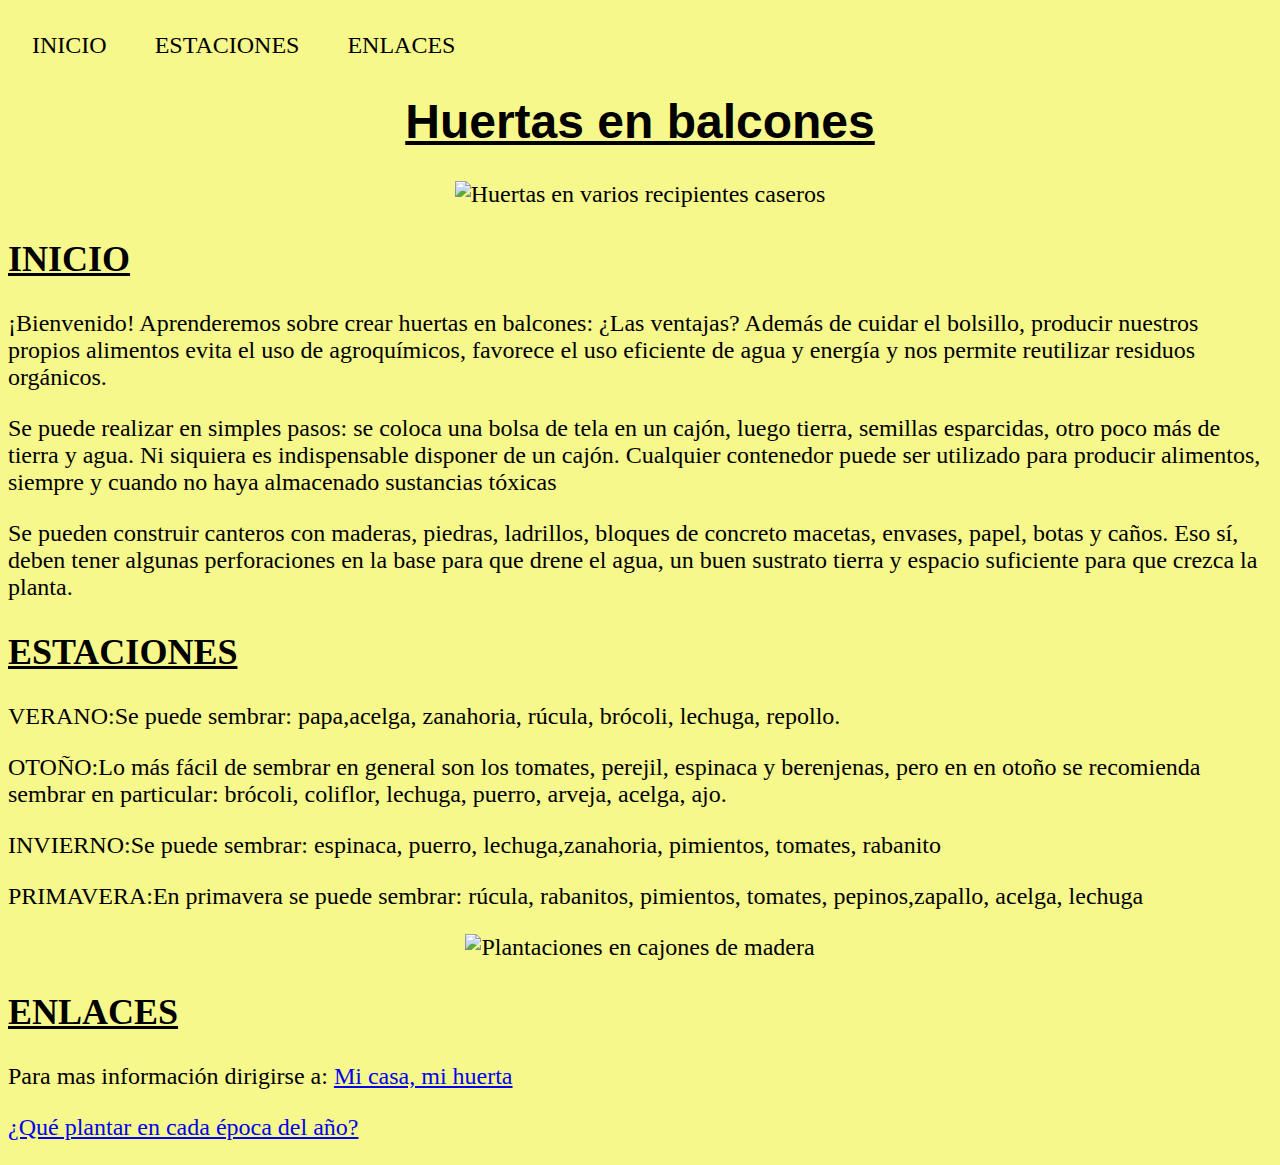
==== prueba2html.html @ 9160e02d "update" ====
<!DOCTYPE html>
<!--esto es un doc con formato html-->
<html lang="es">
  <!-- inicio de documento html-->
  <head>
    <title>Huertas</title>
  </head>
  <link rel="stylesheet" href="miestilo.css" />
  <body>
    <header>
    <!-- Menú de navegación del sitio -->

    <div class="main-content">
      <div class="menu">
		     
      <nav>
        <ul>
          <li><a href="#inicio" >INICIO</a></li>
          <li><a href="#estaciones" >ESTACIONES</a></li>
          <li><a href="#enlaces">ENLACES</a></li>
          <!--el # es para el click-->
        </ul>
      </nav>
      </div>
    </div>

    <!-- Contenido principal -->
 
    <div align="center">
    </br>
  </br>
      <h1 id="nombre">Huertas en balcones</h1>
    </div>

    <div align="center">
      <img
        src="C:\Users\Aldana\Desktop\GIT\uno\pruebaCLIP\imagenes_html\huerto-urbano.jpg"
        width="200em"
        height="200rem"
        alt="Huertas en varios recipientes caseros"
      />
    </div>
    </header>
    <section>
      <h2 id="inicio">INICIO</h2>
      <div class="contenedor-inicio">
               <div class="texto-inicio">
              <p>
      ¡Bienvenido! Aprenderemos sobre crear huertas en balcones: ¿Las ventajas?
      Además de cuidar el bolsillo, producir nuestros propios alimentos evita el
      uso de agroquímicos, favorece el uso eficiente de agua y energía y nos
      permite reutilizar residuos orgánicos.
    </p>

    <p>
      Se puede realizar en simples pasos: se coloca una bolsa de tela en un
      cajón, luego tierra, semillas esparcidas, otro poco más de tierra y agua.
      Ni siquiera es indispensable disponer de un cajón. Cualquier contenedor
      puede ser utilizado para producir alimentos, siempre y cuando no haya
      almacenado sustancias tóxicas
    </p>

    <p>
      Se pueden construir canteros con maderas, piedras, ladrillos, bloques de
      concreto macetas, envases, papel, botas y caños. Eso sí, deben tener
      algunas perforaciones en la base para que drene el agua, un buen sustrato
      tierra y espacio suficiente para que crezca la planta.
      
      <!-- Firma y fecha de la página, ¡sólo por cortesía! -->
    </p>           
        </div>
      </div>
    </section>
    
    <section>
      <h2 id="estaciones">ESTACIONES</h2>
      <div class="contenedor-estaciones">
               <div class="texto-estaciones">
                <ul>     
                  <li>VERANO:</li>
                  <p>Se puede sembrar: papa,acelga, zanahoria, rúcula, brócoli, lechuga, repollo.</p>
                  <li>OTOÑO:</li>
                  <p>Lo más fácil de sembrar en general son los tomates, 
                      perejil, espinaca y berenjenas, pero en en otoño se recomienda sembrar en particular: 
                      brócoli, coliflor, lechuga, puerro, arveja, acelga, ajo.
                  </p>
                  <li>INVIERNO:</li>
                  <p>Se puede sembrar: espinaca, puerro, lechuga,zanahoria, pimientos, tomates, rabanito </p>
                  <li>PRIMAVERA:</li>
                  <p>En primavera se puede sembrar: rúcula, rabanitos, pimientos, tomates, pepinos,zapallo, acelga, lechuga</p>
              </ul>
            
        </div>
      </div>
    </section>

    <div align="center">
      <img
        src="C:\Users\Aldana\Desktop\GIT\uno\pruebaCLIP\imagenes_html\mesa-cultivo-madera.jpg"
        width="200em"
        height="200rem"
        alt="Plantaciones en cajones de madera"
      />
    </div>
    <section>
      <h2 id="enlaces">ENLACES</h2>
      <div class="contenedor-enlaces">
               <div class="texto-enlaces">
              <p>
      Para mas información dirigirse a: 
        <a href=https://www.magyp.gob.ar/sitio/areas/nuestra-huerta/pdf/mi-casa-mi-huerta.pdf target="_blank">Mi casa, mi huerta</a> </p>
        <a href=https://www.bioguia.com/ambiente/que-vegetales-plantar-en-cada-estacion-del-ano_29288932.html target="_blank">¿Qué plantar en cada época del año?</a>
        </p>
  </section>
  </body>
</html>
---- miestilo.css ----
/* Textos*/
body {
  color: rgb(0, 0, 0);
  background-color: #f6f88c;
}
body {
  font-family: Georgia, "Sans-serif", Times, serif;
  color: rgb(0, 0, 0);
  background-color: #f6f88c;
  font-size: x-large;
}
h1 {
  font-family: Helvetica, Geneva, Arial, SunSans-Regular, sans-serif;
}
h1 {
  text-decoration: underline;
}
h2 {
  text-decoration: underline;
}
/*tablas*/
table,
th,
td {
  border: 1px solid black;
  border-collapse: collapse;
}
th,
td {
  padding: 10px;
}
thead {
  background: #051727;
  color: #fff;
}
/*NAVEGADOR*/
ul {
  list-style-type: none;

  margin: 0px;
  padding: 0px;
}
li {
  float: left;
}
li a {
  display: block;
  color: rgb(0, 0, 0);
  text-align: left;
  padding: 1em 1em;
  text-decoration: none;
}

li a:hover {
  background-color: rgb(169, 170, 241);
}
li {
  text-decoration-line: underline;
  text-align: left;

  text-decoration: none;
}
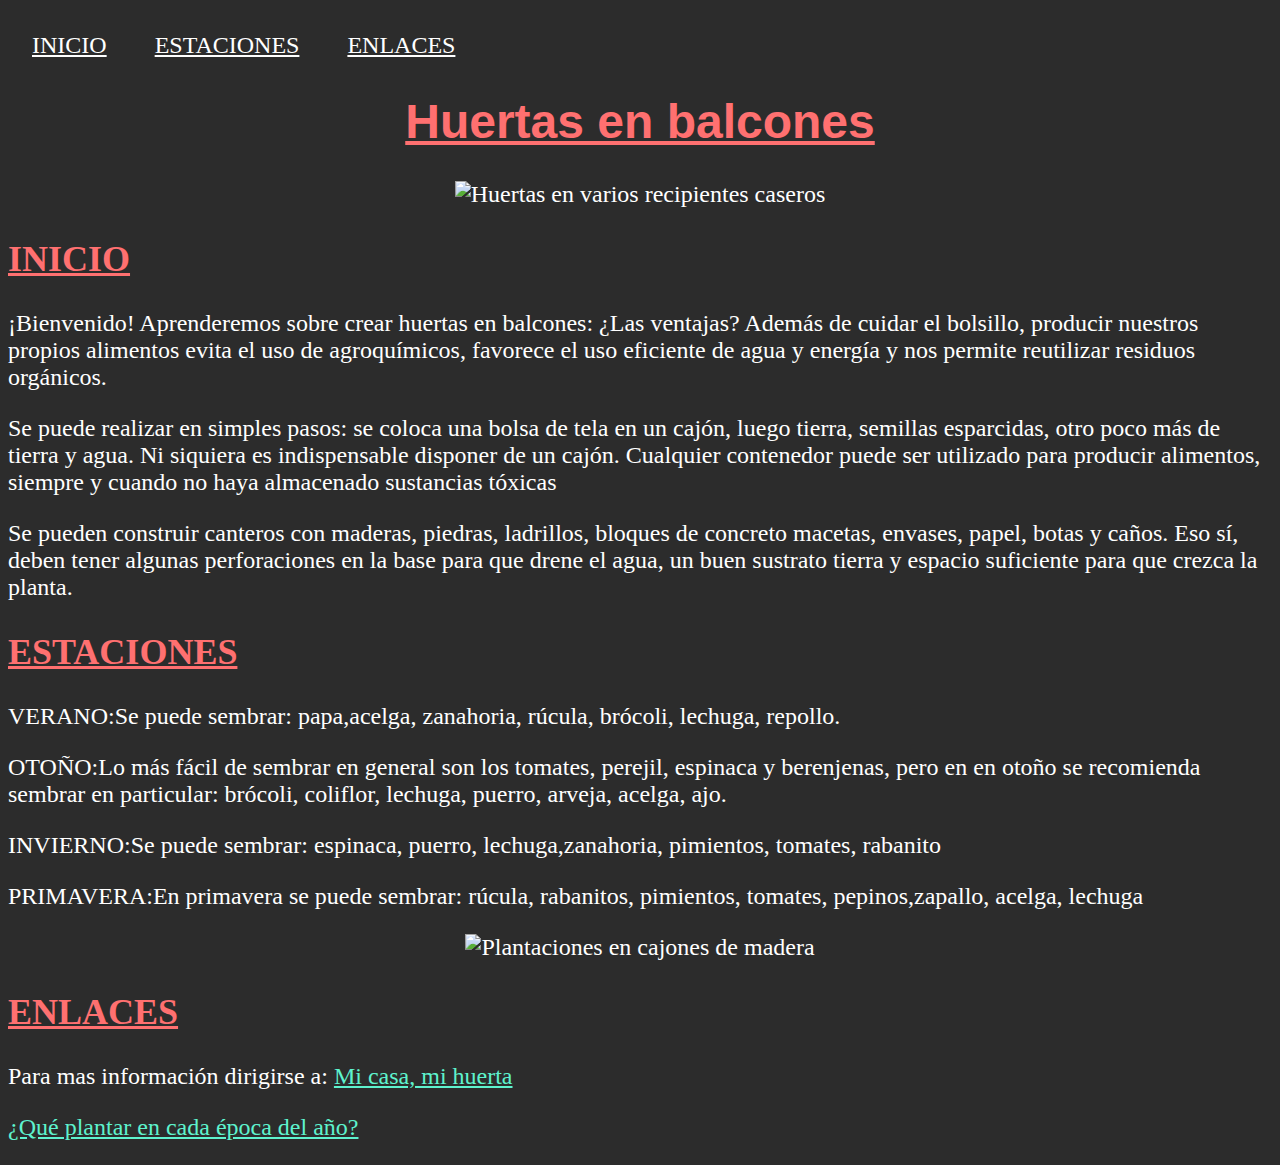
==== commit 946332ad: "update" ====
--- a/prueba2html.html
+++ b/prueba2html.html
@@ -5,7 +5,7 @@
   <head>
     <title>Huertas</title>
   </head>
-  <link rel="stylesheet" href="miestilo.css" />
+  <link rel="stylesheet" href="miestilo2.css" />
   <body>
     <header>
     <!-- Menú de navegación del sitio -->
@@ -108,8 +108,9 @@
                <div class="texto-enlaces">
               <p>
       Para mas información dirigirse a: 
-        <a href=https://www.magyp.gob.ar/sitio/areas/nuestra-huerta/pdf/mi-casa-mi-huerta.pdf target="_blank">Mi casa, mi huerta</a> </p>
-        <a href=https://www.bioguia.com/ambiente/que-vegetales-plantar-en-cada-estacion-del-ano_29288932.html target="_blank">¿Qué plantar en cada época del año?</a>
+
+        <a href=https://www.magyp.gob.ar/sitio/areas/nuestra-huerta/pdf/mi-casa-mi-huerta.pdf target="_blank" style="color:#5ef3ce;">Mi casa, mi huerta</a> </p>
+        <a href=https://www.bioguia.com/ambiente/que-vegetales-plantar-en-cada-estacion-del-ano_29288932.html target="_blank" style="color:#5ef3ce;">¿Qué plantar en cada época del año?</a>
         </p>
   </section>
   </body>
--- a/miestilo2.css
+++ b/miestilo2.css
@@ -0,0 +1,50 @@
+/* Textos*/
+body {
+  color: rgb(0, 0, 0);
+  background-color: #f6f88c00;
+}
+body {
+  font-family: Georgia, "Sans-serif", Times, serif;
+  color: rgb(255, 255, 255);
+  background-color: #2c2c2c;
+  font-size: x-large;
+}
+h1 {
+  font-family: Helvetica, Geneva, Arial, SunSans-Regular, sans-serif;
+  color: rgb(255, 112, 112);
+}
+h1 {
+  text-decoration: underline;
+}
+h2 {
+  text-decoration: underline;
+  color: rgb(255, 112, 112);
+}
+ul {
+  list-style-type: none;
+
+  margin: 0px;
+  padding: 0px;
+}
+li {
+  float: left;
+}
+li a {
+  display: block;
+  color: rgb(255, 255, 255);
+  text-align: left;
+  padding: 1em 1em;
+  text-decoration: none;
+  text-decoration: underline;
+}
+
+li a:hover {
+  background-color: rgb(184, 104, 0);
+  text-decoration: underline;
+}
+li {
+  text-decoration-line: underline;
+  text-align: left;
+
+  text-decoration: none;
+}
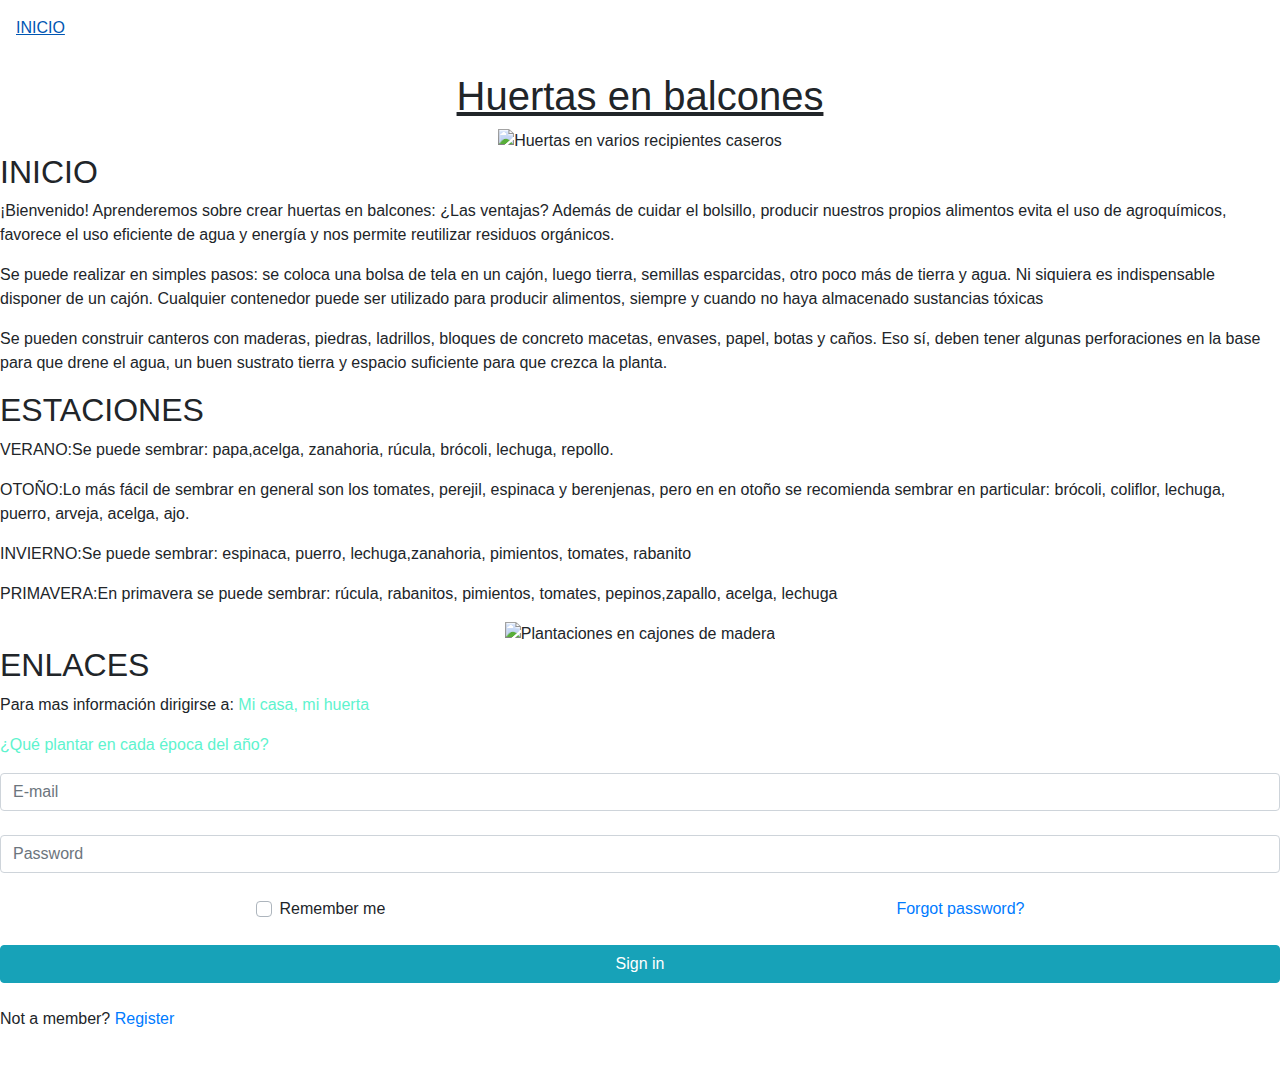
==== commit a8c84f66: "update" ====
--- a/prueba2html.html
+++ b/prueba2html.html
@@ -1,3 +1,18 @@
+<!DOCTYPE html>
+<html lang="en">
+<head>
+  <title>Bootstrap Example</title>
+  <meta charset="utf-8">
+  <meta name="viewport" content="width=device-width, initial-scale=1">
+  <link rel="stylesheet" href="https://maxcdn.bootstrapcdn.com/bootstrap/4.5.2/css/bootstrap.min.css">
+  <script src="https://ajax.googleapis.com/ajax/libs/jquery/3.5.1/jquery.min.js"></script>
+  <script src="https://cdnjs.cloudflare.com/ajax/libs/popper.js/1.16.0/umd/popper.min.js"></script>
+  <script src="https://maxcdn.bootstrapcdn.com/bootstrap/4.5.2/js/bootstrap.min.js"></script>
+</head>
+<body>
+
+
+
 <!DOCTYPE html>
 <!--esto es un doc con formato html-->
 <html lang="es">
@@ -9,24 +24,25 @@
   <body>
     <header>
     <!-- Menú de navegación del sitio -->
-
-    <div class="main-content">
-      <div class="menu">
-		     
-      <nav>
-        <ul>
-          <li><a href="#inicio" >INICIO</a></li>
-          <li><a href="#estaciones" >ESTACIONES</a></li>
-          <li><a href="#enlaces">ENLACES</a></li>
-          <!--el # es para el click-->
-        </ul>
-      </nav>
+      <div class="main-content">
+        <div class="menu">
+           
+        <nav>
+          <ul>
+            <li><a href="#inicio" >INICIO</a></li>
+            <li><a href="#estaciones" >ESTACIONES</a></li>
+            <li><a href="#enlaces">ENLACES</a></li>
+            <!--el # es para el click-->
+          </ul>
+        </nav>
+        </div>
       </div>
-    </div>
+   
 
     <!-- Contenido principal -->
  
     <div align="center">
+    </br>
     </br>
   </br>
       <h1 id="nombre">Huertas en balcones</h1>
@@ -40,7 +56,7 @@
         alt="Huertas en varios recipientes caseros"
       />
     </div>
-    </header>
+  </header>
     <section>
       <h2 id="inicio">INICIO</h2>
       <div class="contenedor-inicio">
@@ -115,3 +131,65 @@
   </section>
   </body>
 </html>
+
+      <!-- Email -->
+      <input
+        type="email"
+        id="defaultLoginFormEmail"
+        class="form-control mb-4"
+        placeholder="E-mail"
+      />
+
+      <!-- Password -->
+      <input
+        type="password"
+        id="defaultLoginFormPassword"
+        class="form-control mb-4"
+        placeholder="Password"
+      />
+
+      <div class="d-flex justify-content-around">
+        <div>
+          <!-- Remember me -->
+          <div class="custom-control custom-checkbox">
+            <input
+              type="checkbox"
+              class="custom-control-input"
+              id="defaultLoginFormRemember"
+            />
+            <label class="custom-control-label" for="defaultLoginFormRemember"
+              >Remember me</label
+            >
+          </div>
+        </div>
+        <div>
+          <!-- Forgot password -->
+          <a href="">Forgot password?</a>
+        </div>
+      </div>
+
+      <!-- Sign in button -->
+      <button class="btn btn-info btn-block my-4" type="submit">Sign in</button>
+
+      <!-- Register -->
+      <p>
+        Not a member?
+        <a href="">Register</a>
+      </p>
+
+      <a href="#" class="mx-2" role="button"
+        ><i class="fab fa-facebook-f light-blue-text"></i
+      ></a>
+      <a href="#" class="mx-2" role="button"
+        ><i class="fab fa-twitter light-blue-text"></i
+      ></a>
+      <a href="#" class="mx-2" role="button"
+        ><i class="fab fa-linkedin-in light-blue-text"></i
+      ></a>
+      <a href="#" class="mx-2" role="button"
+        ><i class="fab fa-github light-blue-text"></i
+      ></a>
+    </form>
+    <!-- Default form login -->
+  </body>
+</html>--- a/miestilo2.css
+++ b/miestilo2.css
@@ -1,8 +1,9 @@
 /* Textos*/
+
 body {
-  color: rgb(0, 0, 0);
-  background-color: #f6f88c00;
-}
+  style="opacity: 0.15; background-color: rgb(255, 255, 255);">
+
+
 body {
   font-family: Georgia, "Sans-serif", Times, serif;
   color: rgb(255, 255, 255);
@@ -11,15 +12,10 @@
 }
 h1 {
   font-family: Helvetica, Geneva, Arial, SunSans-Regular, sans-serif;
-  color: rgb(255, 112, 112);
+text-decoration: underline;
+
 }
-h1 {
-  text-decoration: underline;
-}
-h2 {
-  text-decoration: underline;
-  color: rgb(255, 112, 112);
-}
+
 ul {
   list-style-type: none;
 
@@ -38,10 +34,6 @@
   text-decoration: underline;
 }
 
-li a:hover {
-  background-color: rgb(184, 104, 0);
-  text-decoration: underline;
-}
 li {
   text-decoration-line: underline;
   text-align: left;
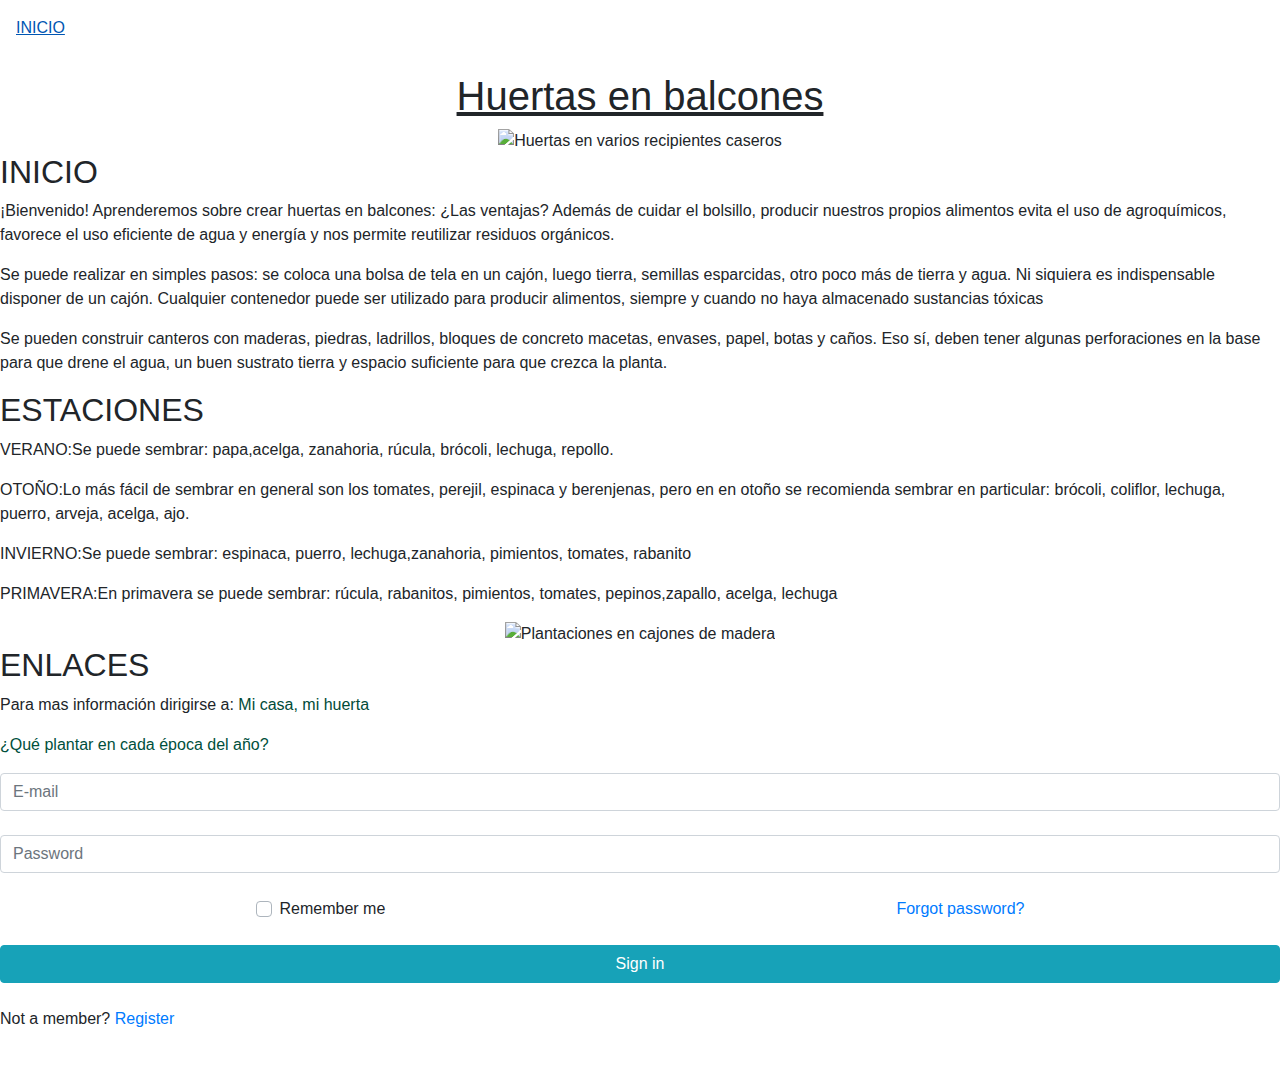
==== commit b2b94a42: "Add files via upload" ====
--- a/prueba2html.html
+++ b/prueba2html.html
@@ -1,195 +1,194 @@
-<!DOCTYPE html>
-<html lang="en">
-<head>
-  <title>Bootstrap Example</title>
-  <meta charset="utf-8">
-  <meta name="viewport" content="width=device-width, initial-scale=1">
-  <link rel="stylesheet" href="https://maxcdn.bootstrapcdn.com/bootstrap/4.5.2/css/bootstrap.min.css">
-  <script src="https://ajax.googleapis.com/ajax/libs/jquery/3.5.1/jquery.min.js"></script>
-  <script src="https://cdnjs.cloudflare.com/ajax/libs/popper.js/1.16.0/umd/popper.min.js"></script>
-  <script src="https://maxcdn.bootstrapcdn.com/bootstrap/4.5.2/js/bootstrap.min.js"></script>
-</head>
-<body>
-
-
-
-<!DOCTYPE html>
-<!--esto es un doc con formato html-->
-<html lang="es">
-  <!-- inicio de documento html-->
-  <head>
-    <title>Huertas</title>
-  </head>
-  <link rel="stylesheet" href="miestilo2.css" />
-  <body>
-    <header>
-    <!-- Menú de navegación del sitio -->
-      <div class="main-content">
-        <div class="menu">
-           
-        <nav>
-          <ul>
-            <li><a href="#inicio" >INICIO</a></li>
-            <li><a href="#estaciones" >ESTACIONES</a></li>
-            <li><a href="#enlaces">ENLACES</a></li>
-            <!--el # es para el click-->
-          </ul>
-        </nav>
-        </div>
-      </div>
-   
-
-    <!-- Contenido principal -->
- 
-    <div align="center">
-    </br>
-    </br>
-  </br>
-      <h1 id="nombre">Huertas en balcones</h1>
-    </div>
-
-    <div align="center">
-      <img
-        src="C:\Users\Aldana\Desktop\GIT\uno\pruebaCLIP\imagenes_html\huerto-urbano.jpg"
-        width="200em"
-        height="200rem"
-        alt="Huertas en varios recipientes caseros"
-      />
-    </div>
-  </header>
-    <section>
-      <h2 id="inicio">INICIO</h2>
-      <div class="contenedor-inicio">
-               <div class="texto-inicio">
-              <p>
-      ¡Bienvenido! Aprenderemos sobre crear huertas en balcones: ¿Las ventajas?
-      Además de cuidar el bolsillo, producir nuestros propios alimentos evita el
-      uso de agroquímicos, favorece el uso eficiente de agua y energía y nos
-      permite reutilizar residuos orgánicos.
-    </p>
-
-    <p>
-      Se puede realizar en simples pasos: se coloca una bolsa de tela en un
-      cajón, luego tierra, semillas esparcidas, otro poco más de tierra y agua.
-      Ni siquiera es indispensable disponer de un cajón. Cualquier contenedor
-      puede ser utilizado para producir alimentos, siempre y cuando no haya
-      almacenado sustancias tóxicas
-    </p>
-
-    <p>
-      Se pueden construir canteros con maderas, piedras, ladrillos, bloques de
-      concreto macetas, envases, papel, botas y caños. Eso sí, deben tener
-      algunas perforaciones en la base para que drene el agua, un buen sustrato
-      tierra y espacio suficiente para que crezca la planta.
-      
-      <!-- Firma y fecha de la página, ¡sólo por cortesía! -->
-    </p>           
-        </div>
-      </div>
-    </section>
-    
-    <section>
-      <h2 id="estaciones">ESTACIONES</h2>
-      <div class="contenedor-estaciones">
-               <div class="texto-estaciones">
-                <ul>     
-                  <li>VERANO:</li>
-                  <p>Se puede sembrar: papa,acelga, zanahoria, rúcula, brócoli, lechuga, repollo.</p>
-                  <li>OTOÑO:</li>
-                  <p>Lo más fácil de sembrar en general son los tomates, 
-                      perejil, espinaca y berenjenas, pero en en otoño se recomienda sembrar en particular: 
-                      brócoli, coliflor, lechuga, puerro, arveja, acelga, ajo.
-                  </p>
-                  <li>INVIERNO:</li>
-                  <p>Se puede sembrar: espinaca, puerro, lechuga,zanahoria, pimientos, tomates, rabanito </p>
-                  <li>PRIMAVERA:</li>
-                  <p>En primavera se puede sembrar: rúcula, rabanitos, pimientos, tomates, pepinos,zapallo, acelga, lechuga</p>
-              </ul>
-            
-        </div>
-      </div>
-    </section>
-
-    <div align="center">
-      <img
-        src="C:\Users\Aldana\Desktop\GIT\uno\pruebaCLIP\imagenes_html\mesa-cultivo-madera.jpg"
-        width="200em"
-        height="200rem"
-        alt="Plantaciones en cajones de madera"
-      />
-    </div>
-    <section>
-      <h2 id="enlaces">ENLACES</h2>
-      <div class="contenedor-enlaces">
-               <div class="texto-enlaces">
-              <p>
-      Para mas información dirigirse a: 
-
-        <a href=https://www.magyp.gob.ar/sitio/areas/nuestra-huerta/pdf/mi-casa-mi-huerta.pdf target="_blank" style="color:#5ef3ce;">Mi casa, mi huerta</a> </p>
-        <a href=https://www.bioguia.com/ambiente/que-vegetales-plantar-en-cada-estacion-del-ano_29288932.html target="_blank" style="color:#5ef3ce;">¿Qué plantar en cada época del año?</a>
-        </p>
-  </section>
-  </body>
-</html>
-
-      <!-- Email -->
-      <input
-        type="email"
-        id="defaultLoginFormEmail"
-        class="form-control mb-4"
-        placeholder="E-mail"
-      />
-
-      <!-- Password -->
-      <input
-        type="password"
-        id="defaultLoginFormPassword"
-        class="form-control mb-4"
-        placeholder="Password"
-      />
-
-      <div class="d-flex justify-content-around">
-        <div>
-          <!-- Remember me -->
-          <div class="custom-control custom-checkbox">
-            <input
-              type="checkbox"
-              class="custom-control-input"
-              id="defaultLoginFormRemember"
-            />
-            <label class="custom-control-label" for="defaultLoginFormRemember"
-              >Remember me</label
-            >
-          </div>
-        </div>
-        <div>
-          <!-- Forgot password -->
-          <a href="">Forgot password?</a>
-        </div>
-      </div>
-
-      <!-- Sign in button -->
-      <button class="btn btn-info btn-block my-4" type="submit">Sign in</button>
-
-      <!-- Register -->
-      <p>
-        Not a member?
-        <a href="">Register</a>
-      </p>
-
-      <a href="#" class="mx-2" role="button"
-        ><i class="fab fa-facebook-f light-blue-text"></i
-      ></a>
-      <a href="#" class="mx-2" role="button"
-        ><i class="fab fa-twitter light-blue-text"></i
-      ></a>
-      <a href="#" class="mx-2" role="button"
-        ><i class="fab fa-linkedin-in light-blue-text"></i
-      ></a>
-      <a href="#" class="mx-2" role="button"
-        ><i class="fab fa-github light-blue-text"></i
-      ></a>
-    </form>
-    <!-- Default form login -->
-  </body>
+<!DOCTYPE html>
+<html lang="en">
+<head>
+  <title>Bootstrap Example</title>
+  <meta charset="utf-8">
+  <meta name="viewport" content="width=device-width, initial-scale=1">
+  <link rel="stylesheet" href="https://maxcdn.bootstrapcdn.com/bootstrap/4.5.2/css/bootstrap.min.css">
+  <script src="https://ajax.googleapis.com/ajax/libs/jquery/3.5.1/jquery.min.js"></script>
+  <script src="https://cdnjs.cloudflare.com/ajax/libs/popper.js/1.16.0/umd/popper.min.js"></script>
+  <script src="https://maxcdn.bootstrapcdn.com/bootstrap/4.5.2/js/bootstrap.min.js"></script>
+</head>
+<body>
+
+
+<!DOCTYPE html>
+<!--esto es un doc con formato html-->
+<html lang="es">
+  <!-- inicio de documento html-->
+  <head>
+    <title>Huertas</title>
+  </head>
+  <link rel="stylesheet" href="miestilo2.css" />
+  <body>
+    <header>
+    <!-- Menú de navegación del sitio -->
+      <div class="main-content">
+        <div class="menu">
+           
+        <nav>
+          <ul>
+            <li><a href="#inicio" >INICIO</a></li>
+            <li><a href="#estaciones" >ESTACIONES</a></li>
+            <li><a href="#enlaces">ENLACES</a></li>
+            <!--el # es para el click-->
+          </ul>
+        </nav>
+        </div>
+      </div>
+   
+
+    <!-- Contenido principal -->
+ 
+    <div align="center">
+    </br>
+    </br>
+  </br>
+      <h1 id="nombre">Huertas en balcones</h1>
+    </div>
+
+    <div align="center">
+      <img
+        src="C:\Users\Aldana\Desktop\GIT\uno\pruebaCLIP\imagenes_html\huerto-urbano.jpg"
+        width="200em"
+        height="200rem"
+        alt="Huertas en varios recipientes caseros"
+      />
+    </div>
+  </header>
+    <section>
+      <h2 id="inicio">INICIO</h2>
+      <div class="contenedor-inicio">
+               <div class="texto-inicio">
+              <p>
+      ¡Bienvenido! Aprenderemos sobre crear huertas en balcones: ¿Las ventajas?
+      Además de cuidar el bolsillo, producir nuestros propios alimentos evita el
+      uso de agroquímicos, favorece el uso eficiente de agua y energía y nos
+      permite reutilizar residuos orgánicos.
+    </p>
+
+    <p>
+      Se puede realizar en simples pasos: se coloca una bolsa de tela en un
+      cajón, luego tierra, semillas esparcidas, otro poco más de tierra y agua.
+      Ni siquiera es indispensable disponer de un cajón. Cualquier contenedor
+      puede ser utilizado para producir alimentos, siempre y cuando no haya
+      almacenado sustancias tóxicas
+    </p>
+
+    <p>
+      Se pueden construir canteros con maderas, piedras, ladrillos, bloques de
+      concreto macetas, envases, papel, botas y caños. Eso sí, deben tener
+      algunas perforaciones en la base para que drene el agua, un buen sustrato
+      tierra y espacio suficiente para que crezca la planta.
+      
+      <!-- Firma y fecha de la página, ¡sólo por cortesía! -->
+    </p>           
+        </div>
+      </div>
+    </section>
+    
+    <section>
+      <h2 id="estaciones">ESTACIONES</h2>
+      <div class="contenedor-estaciones">
+               <div class="texto-estaciones">
+                <ul>     
+                  <li>VERANO:</li>
+                  <p>Se puede sembrar: papa,acelga, zanahoria, rúcula, brócoli, lechuga, repollo.</p>
+                  <li>OTOÑO:</li>
+                  <p>Lo más fácil de sembrar en general son los tomates, 
+                      perejil, espinaca y berenjenas, pero en en otoño se recomienda sembrar en particular: 
+                      brócoli, coliflor, lechuga, puerro, arveja, acelga, ajo.
+                  </p>
+                  <li>INVIERNO:</li>
+                  <p>Se puede sembrar: espinaca, puerro, lechuga,zanahoria, pimientos, tomates, rabanito </p>
+                  <li>PRIMAVERA:</li>
+                  <p>En primavera se puede sembrar: rúcula, rabanitos, pimientos, tomates, pepinos,zapallo, acelga, lechuga</p>
+              </ul>
+            
+        </div>
+      </div>
+    </section>
+
+    <div align="center">
+      <img
+        src="C:\Users\Aldana\Desktop\GIT\uno\pruebaCLIP\imagenes_html\mesa-cultivo-madera.jpg"
+        width="200em"
+        height="200rem"
+        alt="Plantaciones en cajones de madera"
+      />
+    </div>
+    <section>
+      <h2 id="enlaces">ENLACES</h2>
+      <div class="contenedor-enlaces">
+               <div class="texto-enlaces">
+              <p>
+      Para mas información dirigirse a: 
+
+        <a href=https://www.magyp.gob.ar/sitio/areas/nuestra-huerta/pdf/mi-casa-mi-huerta.pdf target="_blank"    style="color:#014b38;">Mi casa, mi huerta</a> </p>
+        <a href=https://www.bioguia.com/ambiente/que-vegetales-plantar-en-cada-estacion-del-ano_29288932.html target="_blank" style="color:#00503c;">¿Qué plantar en cada época del año?</a>
+        </p>
+  </section>
+  </body>
+</html>
+
+      <!-- Email -->
+      <input
+        type="email"
+        id="defaultLoginFormEmail"
+        class="form-control mb-4"
+        placeholder="E-mail"
+      />
+
+      <!-- Password -->
+      <input
+        type="password"
+        id="defaultLoginFormPassword"
+        class="form-control mb-4"
+        placeholder="Password"
+      />
+
+      <div class="d-flex justify-content-around">
+        <div>
+          <!-- Remember me -->
+          <div class="custom-control custom-checkbox">
+            <input
+              type="checkbox"
+              class="custom-control-input"
+              id="defaultLoginFormRemember"
+            />
+            <label class="custom-control-label" for="defaultLoginFormRemember"
+              >Remember me</label
+            >
+          </div>
+        </div>
+        <div>
+          <!-- Forgot password -->
+          <a href="">Forgot password? </a>
+        </div>
+      </div>
+
+      <!-- Sign in button -->
+      <button class="btn btn-info btn-block my-4" type="submit">Sign in</button>
+
+      <!-- Register -->
+      <p>
+        Not a member?
+        <a href="">Register</a>
+      </p>
+
+      <a href="#" class="mx-2" role="button"
+        ><i class="fab fa-facebook-f light-blue-text"></i
+      ></a>
+      <a href="#" class="mx-2" role="button"
+        ><i class="fab fa-twitter light-blue-text"></i
+      ></a>
+      <a href="#" class="mx-2" role="button"
+        ><i class="fab fa-linkedin-in light-blue-text"></i
+      ></a>
+      <a href="#" class="mx-2" role="button"
+        ><i class="fab fa-github light-blue-text"></i
+      ></a>
+    </form>
+    <!-- Default form login -->
+  </body>
 </html>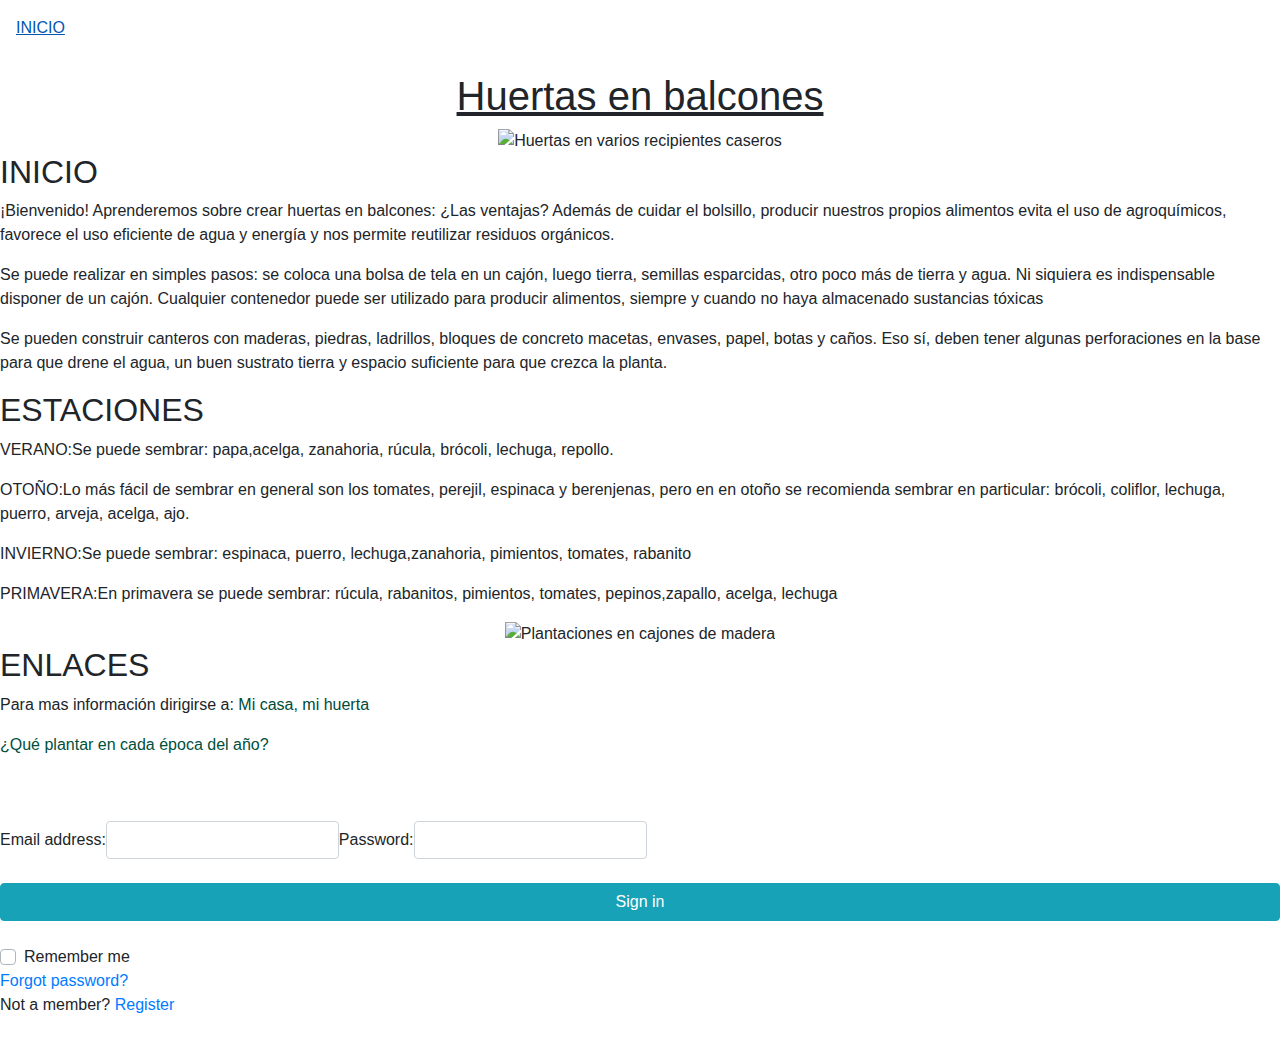
==== commit 4bbb0ec3: "Add files via upload" ====
--- a/prueba2html.html
+++ b/prueba2html.html
@@ -130,25 +130,25 @@
   </section>
   </body>
 </html>
+</br>
+</br>
+<form class="form-inline" role="form">
+  <div class="form-group">
+    <label for="email">Email address:</label>
+    <input type="email" class="form-control" id="email">
+  </div>
+  <div class="form-group">
+    <label for="pwd">Password:</label>
+    <input type="password" class="form-control" id="pwd">
+  </div>
+  <div class="checkbox">
+   
+  </div>
+     <button class="btn btn-info btn-block my-4" type="submit">Sign in</button>
+</form>
 
-      <!-- Email -->
-      <input
-        type="email"
-        id="defaultLoginFormEmail"
-        class="form-control mb-4"
-        placeholder="E-mail"
-      />
 
-      <!-- Password -->
-      <input
-        type="password"
-        id="defaultLoginFormPassword"
-        class="form-control mb-4"
-        placeholder="Password"
-      />
-
-      <div class="d-flex justify-content-around">
-        <div>
+    
           <!-- Remember me -->
           <div class="custom-control custom-checkbox">
             <input
@@ -157,6 +157,7 @@
               id="defaultLoginFormRemember"
             />
             <label class="custom-control-label" for="defaultLoginFormRemember"
+            
               >Remember me</label
             >
           </div>
@@ -166,9 +167,6 @@
           <a href="">Forgot password? </a>
         </div>
       </div>
-
-      <!-- Sign in button -->
-      <button class="btn btn-info btn-block my-4" type="submit">Sign in</button>
 
       <!-- Register -->
       <p>
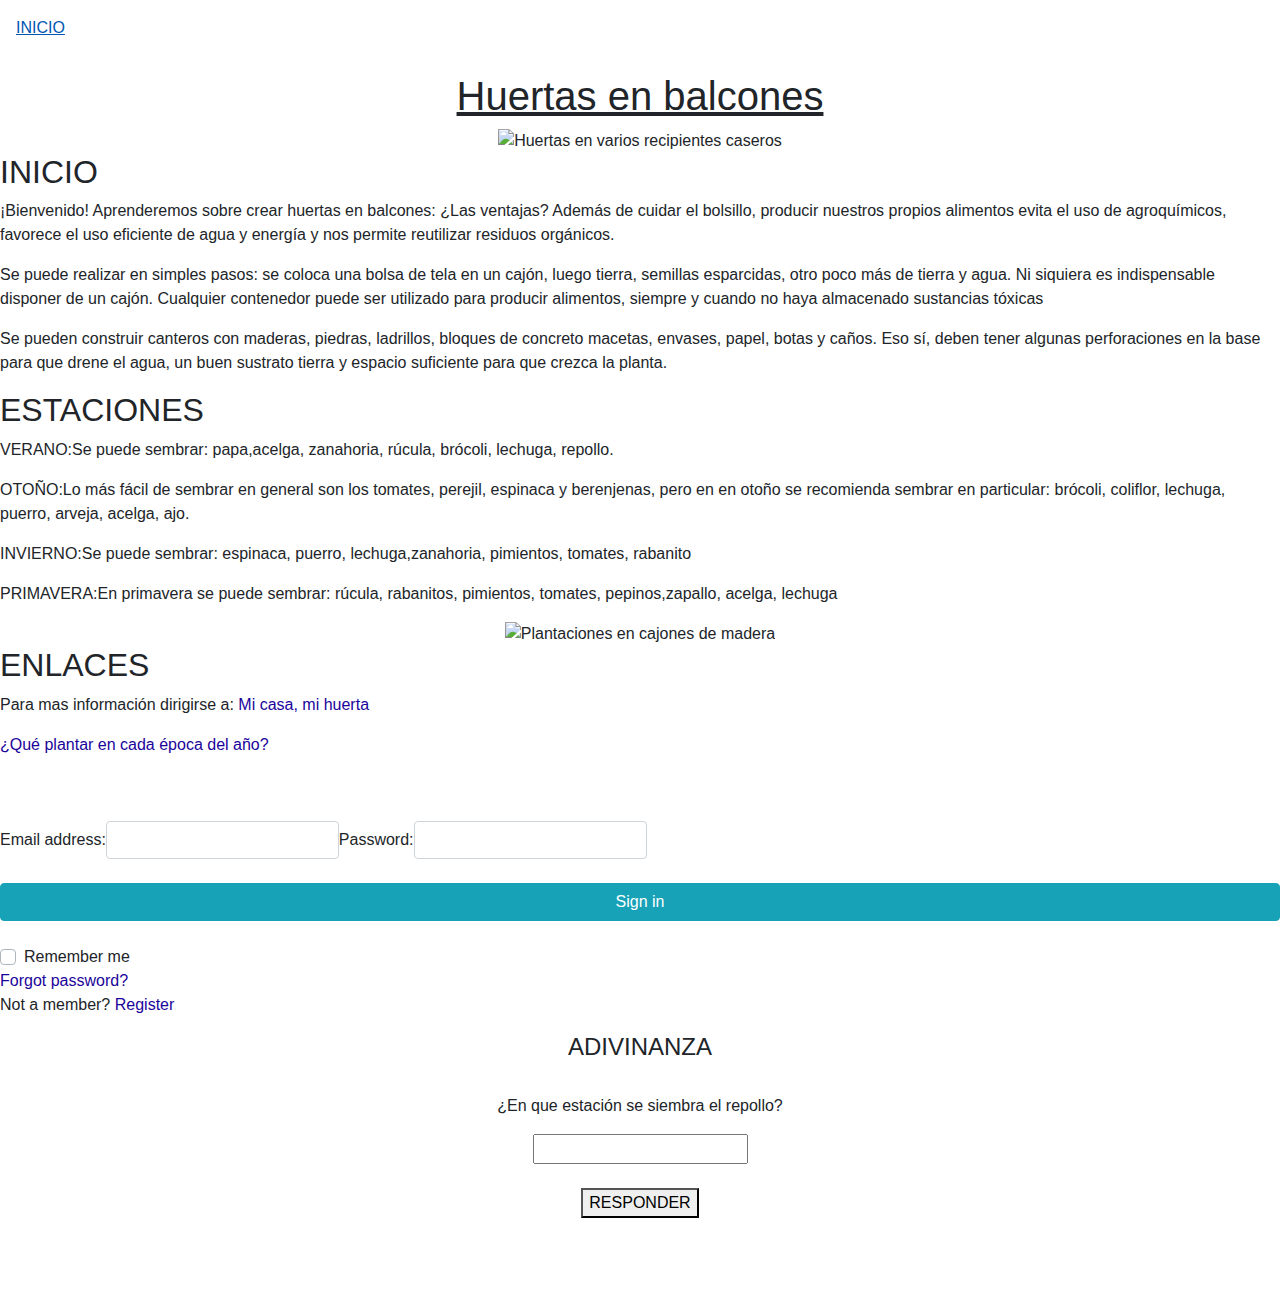
==== commit db8a6056: "Add files via upload" ====
--- a/prueba2html.html
+++ b/prueba2html.html
@@ -1,7 +1,8 @@
 <!DOCTYPE html>
 <html lang="en">
 <head>
-  <title>Bootstrap Example</title>
+
+  <title>Document</title>
   <meta charset="utf-8">
   <meta name="viewport" content="width=device-width, initial-scale=1">
   <link rel="stylesheet" href="https://maxcdn.bootstrapcdn.com/bootstrap/4.5.2/css/bootstrap.min.css">
@@ -10,8 +11,7 @@
   <script src="https://maxcdn.bootstrapcdn.com/bootstrap/4.5.2/js/bootstrap.min.js"></script>
 </head>
 <body>
-
-
+  
 <!DOCTYPE html>
 <!--esto es un doc con formato html-->
 <html lang="es">
@@ -21,8 +21,7 @@
   </head>
   <link rel="stylesheet" href="miestilo2.css" />
   <body>
-    <header>
-    <!-- Menú de navegación del sitio -->
+      <!-- Menú de navegación del sitio -->
       <div class="main-content">
         <div class="menu">
            
@@ -109,7 +108,7 @@
       </div>
     </section>
 
-    <div align="center">
+    <div align ="center">
       <img
         src="C:\Users\Aldana\Desktop\GIT\uno\pruebaCLIP\imagenes_html\mesa-cultivo-madera.jpg"
         width="200em"
@@ -124,8 +123,8 @@
               <p>
       Para mas información dirigirse a: 
 
-        <a href=https://www.magyp.gob.ar/sitio/areas/nuestra-huerta/pdf/mi-casa-mi-huerta.pdf target="_blank"    style="color:#014b38;">Mi casa, mi huerta</a> </p>
-        <a href=https://www.bioguia.com/ambiente/que-vegetales-plantar-en-cada-estacion-del-ano_29288932.html target="_blank" style="color:#00503c;">¿Qué plantar en cada época del año?</a>
+        <a href=https://www.magyp.gob.ar/sitio/areas/nuestra-huerta/pdf/mi-casa-mi-huerta.pdf target="_blank"    style="color:#1b049b;">Mi casa, mi huerta</a> </p>
+        <a href=https://www.bioguia.com/ambiente/que-vegetales-plantar-en-cada-estacion-del-ano_29288932.html target="_blank" style="color:#1b049b;">¿Qué plantar en cada época del año?</a>
         </p>
   </section>
   </body>
@@ -137,56 +136,63 @@
     <label for="email">Email address:</label>
     <input type="email" class="form-control" id="email">
   </div>
-  <div class="form-group">
+  <div class="form-group" >
     <label for="pwd">Password:</label>
     <input type="password" class="form-control" id="pwd">
   </div>
-  <div class="checkbox">
+  <div class="checkbox" >
    
   </div>
-     <button class="btn btn-info btn-block my-4" type="submit">Sign in</button>
-</form>
-
-
-    
-          <!-- Remember me -->
-          <div class="custom-control custom-checkbox">
-            <input
-              type="checkbox"
-              class="custom-control-input"
-              id="defaultLoginFormRemember"
-            />
-            <label class="custom-control-label" for="defaultLoginFormRemember"
+     <button class="btn btn-info btn-block my-4" type="submit" >Sign in</button>
+ </form>
+<!-- Remember me -->
+    <div class="custom-control custom-checkbox">
+      <input
+          type="checkbox"
+          class="custom-control-input"
+          id="defaultLoginFormRemember"
+       />
+      <label class="custom-control-label" for="defaultLoginFormRemember"
             
-              >Remember me</label
-            >
-          </div>
-        </div>
-        <div>
-          <!-- Forgot password -->
-          <a href="">Forgot password? </a>
-        </div>
+         >Remember me</label>
       </div>
-
-      <!-- Register -->
+    </div>
+    <div>
+ <!-- Forgot password -->
+      <a href=""style="color:#1b049b;">Forgot password? </a>
+      </div>
+  <!-- Register -->
       <p>
         Not a member?
-        <a href="">Register</a>
-      </p>
+        <a href=""style="color:#1b049b;">Register</a>
+      </p>   
+          
+    
+    <div align ="center">
+   
+        <h4>ADIVINANZA</h4><br>
+        <p>¿En que estación se siembra el repollo?</p>
 
-      <a href="#" class="mx-2" role="button"
-        ><i class="fab fa-facebook-f light-blue-text"></i
-      ></a>
-      <a href="#" class="mx-2" role="button"
-        ><i class="fab fa-twitter light-blue-text"></i
-      ></a>
-      <a href="#" class="mx-2" role="button"
-        ><i class="fab fa-linkedin-in light-blue-text"></i
-      ></a>
-      <a href="#" class="mx-2" role="button"
-        ><i class="fab fa-github light-blue-text"></i
-      ></a>
-    </form>
-    <!-- Default form login -->
-  </body>
-</html>+        <!-- cuadro donde el usuario pone la respuesta -->
+        <input id="input" type="text"><br><br>
+
+        <!-- aca es donde van a ir apareciendo los innerhtml, osea los mensajes si gano o no -->
+        <div id="nombre_input"></div>
+
+        <!-- boton para enviar y llamar a la funcion en javascript -->
+        <button id="boton" onclick="validar()" type="submit">RESPONDER</button><br><br>
+        
+      
+    </div>
+      
+          
+      <script src="validar.js">
+
+  </script>
+  </form>
+  </br>
+   </div> 
+  
+    </body>
+</html>
+</br>
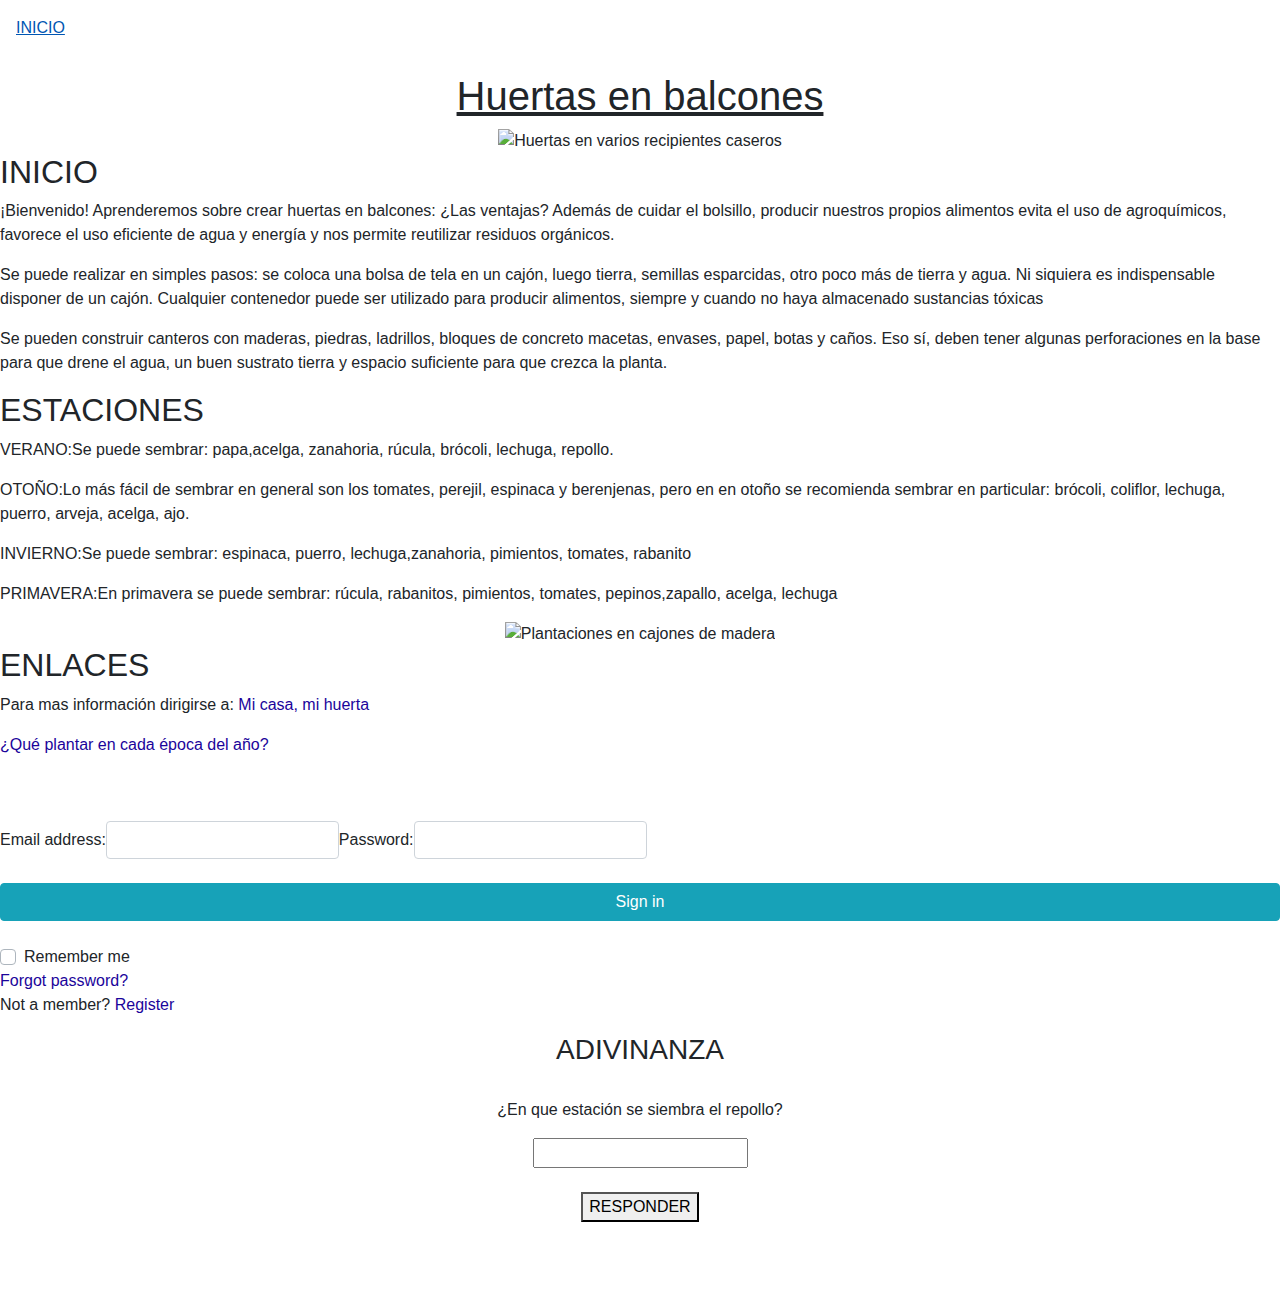
==== commit 54da4927: "Update prueba2html.html" ====
--- a/prueba2html.html
+++ b/prueba2html.html
@@ -170,7 +170,7 @@
     
     <div align ="center">
    
-        <h4>ADIVINANZA</h4><br>
+        <h3>ADIVINANZA</h3><br>
         <p>¿En que estación se siembra el repollo?</p>
 
         <!-- cuadro donde el usuario pone la respuesta -->
